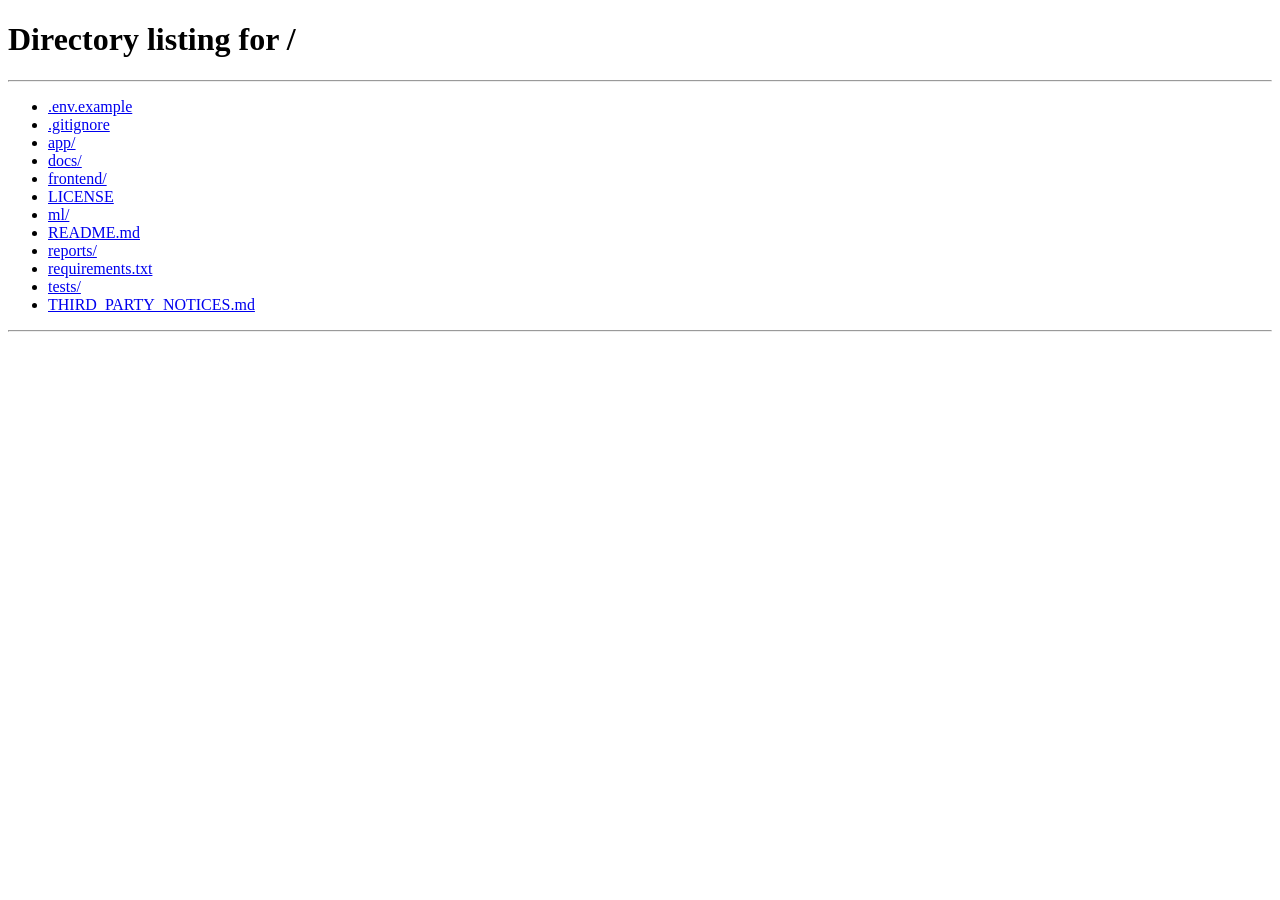
==== frontend/analytics.html @ b79d8882 "feat: add ResolveAI frontend and analytics dashboard" ====
<!DOCTYPE html>
<html lang="en">

<head>
    <meta charset="UTF-8">
    <meta name="viewport" content="width=device-width, initial-scale=1.0">

    <meta
        name="description"
        content="ResolveAI support operations and machine learning analytics."
    >

    <title>Analytics | ResolveAI</title>

    <!-- Bootstrap CSS -->
    <link
        href="https://cdn.jsdelivr.net/npm/bootstrap@5.3.8/dist/css/bootstrap.min.css"
        rel="stylesheet"
        integrity="sha384-sRIl4kxILFvY47J16cr9ZwB07vP4J8+LH7qKQnuqkuIAvNWLzeN8tE5YBujZqJLB"
        crossorigin="anonymous"
    >

    <!-- Shared application styles -->
    <link rel="stylesheet" href="./css/style.css">

    <!-- Dashboard layout styles -->
    <link rel="stylesheet" href="./css/dashboard.css">

    <!-- Analytics-specific styles -->
    <link rel="stylesheet" href="./css/analytics.css">
</head>

<body class="dashboard-page">

    <div class="dashboard-layout">

        <!-- Sidebar -->
        <aside class="dashboard-sidebar">

            <div class="sidebar-brand">
                <div class="brand-mark">R</div>
                <span class="brand-name">ResolveAI</span>
            </div>

            <div class="sidebar-section-label">
                WORKSPACE
            </div>

            <nav class="sidebar-navigation">

                <a href="/dashboard.html" class="nav-item">
                    <span>Overview</span>
                </a>

                <a href="/tickets.html" class="nav-item">
                    <span>Tickets</span>
                </a>

                <a href="/analytics.html" class="nav-item active">
                    <span>Analytics</span>
                </a>

            </nav>

            <div class="sidebar-footer">

                <div class="sidebar-status">
                    <span class="status-dot"></span>
                    System operational
                </div>

                <span class="sidebar-version">
                    ResolveAI v0.1.0
                </span>

            </div>

        </aside>


        <!-- Main content -->
        <main class="dashboard-main">

            <!-- Top navigation -->
            <header class="dashboard-topbar">

                <div>
                    <p class="dashboard-breadcrumb">
                        Workspace / Analytics
                    </p>

                    <h1>Analytics</h1>
                </div>

                <div class="agent-profile">

                    <div class="agent-avatar" id="agentAvatar">
                        --
                    </div>

                    <div class="agent-information">

                        <p id="agentName">
                            Loading profile...
                        </p>

                        <span id="agentRole">
                            Support Agent
                        </span>

                    </div>

                    <button
                        type="button"
                        class="btn btn-outline-secondary btn-sm"
                        id="logoutButton"
                    >
                        Logout
                    </button>

                </div>

            </header>


            <!-- Analytics content -->
            <section class="dashboard-content analytics-content">

                <div class="welcome-section">

                    <div>
                        <p class="welcome-label">
                            BUSINESS INTELLIGENCE
                        </p>

                        <h2>Support Operations Overview</h2>

                        <p>
                            Monitor ticket activity, customer support trends
                            and AI classification performance.
                        </p>
                    </div>

                </div>


                <!-- Page messages -->
                <div
                    id="analyticsPageAlert"
                    class="alert d-none"
                    role="alert"
                ></div>


                <!-- Operational summary -->
                <section
                    class="stats-grid analytics-summary-grid"
                    aria-label="Ticket statistics"
                >

                    <article class="stat-card">
                        <div class="stat-card-heading">
                            Total Tickets
                        </div>

                        <div
                            class="stat-card-value"
                            id="analyticsTotalTickets"
                        >
                            --
                        </div>

                        <p class="stat-card-description">
                            All registered tickets
                        </p>
                    </article>


                    <article class="stat-card">
                        <div class="stat-card-heading">
                            Open Tickets
                        </div>

                        <div
                            class="stat-card-value"
                            id="analyticsOpenTickets"
                        >
                            --
                        </div>

                        <p class="stat-card-description">
                            Awaiting resolution
                        </p>
                    </article>


                    <article class="stat-card">
                        <div class="stat-card-heading">
                            In Progress
                        </div>

                        <div
                            class="stat-card-value"
                            id="analyticsProgressTickets"
                        >
                            --
                        </div>

                        <p class="stat-card-description">
                            Currently being handled
                        </p>
                    </article>


                    <article class="stat-card">
                        <div class="stat-card-heading">
                            Resolved Tickets
                        </div>

                        <div
                            class="stat-card-value"
                            id="analyticsResolvedTickets"
                        >
                            --
                        </div>

                        <p class="stat-card-description">
                            Successfully completed
                        </p>
                    </article>

                </section>


                <!-- Ticket operations analytics -->
                <section class="analytics-section">

                    <div class="section-heading">
                        <div>
                            <h3>Ticket Operations</h3>

                            <p>
                                Distribution and trends based on actual
                                ticket records.
                            </p>
                        </div>
                    </div>


                    <div class="analytics-charts-grid">

                        <!-- Confirmed categories -->
                        <article class="analytics-panel">

                            <div class="analytics-panel-heading">
                                <h4>Confirmed Categories</h4>

                                <p>
                                    Agent-confirmed ticket categories
                                </p>
                            </div>

                            <div
                                id="confirmedCategoryChart"
                                class="analytics-chart-content"
                            >
                                <p class="analytics-loading">
                                    Loading category distribution...
                                </p>
                            </div>

                        </article>


                        <!-- AI predictions -->
                        <article class="analytics-panel">

                            <div class="analytics-panel-heading">
                                <h4>AI Predictions</h4>

                                <p>
                                    Categories suggested by the ML model
                                </p>
                            </div>

                            <div
                                id="aiPredictionChart"
                                class="analytics-chart-content"
                            >
                                <p class="analytics-loading">
                                    Loading AI prediction distribution...
                                </p>
                            </div>

                        </article>


                        <!-- Priority distribution -->
                        <article class="analytics-panel">

                            <div class="analytics-panel-heading">
                                <h4>Priority Distribution</h4>

                                <p>
                                    Tickets grouped by priority
                                </p>
                            </div>

                            <div
                                id="priorityChart"
                                class="analytics-chart-content"
                            >
                                <p class="analytics-loading">
                                    Loading priority distribution...
                                </p>
                            </div>

                        </article>


                        <!-- Ticket trends -->
                        <article class="analytics-panel">

                            <div class="analytics-panel-heading">
                                <h4>Daily Ticket Trends</h4>

                                <p>
                                    Tickets grouped by actual creation date
                                </p>
                            </div>

                            <div
                                id="ticketTrendChart"
                                class="analytics-chart-content"
                            >
                                <p class="analytics-loading">
                                    Loading ticket trends...
                                </p>
                            </div>

                        </article>

                    </div>

                </section>


                <!-- Machine learning model performance -->
                <section
                    class="analytics-section"
                    id="model-performance"
                >

                    <div class="section-heading">
                        <div>
                            <h3>AI Model Performance</h3>

                            <p>
                                Evaluation results from the held-out
                                Bitext test dataset.
                            </p>
                        </div>
                    </div>


                    <!-- Model information -->
                    <article class="analytics-panel model-information-panel">

                        <div class="analytics-panel-heading">
                            <h4>Model Information</h4>
                        </div>

                        <div class="model-information-grid">

                            <div>
                                <span class="model-info-label">
                                    Model
                                </span>

                                <strong id="modelName">
                                    Loading...
                                </strong>
                            </div>

                            <div>
                                <span class="model-info-label">
                                    Training Records
                                </span>

                                <strong id="trainingRecords">
                                    --
                                </strong>
                            </div>

                            <div>
                                <span class="model-info-label">
                                    Test Records
                                </span>

                                <strong id="testRecords">
                                    --
                                </strong>
                            </div>

                        </div>

                    </article>


                    <!-- Overall ML metrics -->
                    <div class="model-metrics-grid">

                        <article class="model-metric-card">

                            <span class="model-metric-label">
                                Accuracy
                            </span>

                            <strong
                                class="model-metric-value"
                                id="modelAccuracy"
                            >
                                --
                            </strong>

                            <p>
                                Overall correct predictions
                            </p>

                        </article>


                        <article class="model-metric-card">

                            <span class="model-metric-label">
                                Macro F1-Score
                            </span>

                            <strong
                                class="model-metric-value"
                                id="modelMacroF1"
                            >
                                --
                            </strong>

                            <p>
                                Average F1 across categories
                            </p>

                        </article>


                        <article class="model-metric-card">

                            <span class="model-metric-label">
                                Weighted F1-Score
                            </span>

                            <strong
                                class="model-metric-value"
                                id="modelWeightedF1"
                            >
                                --
                            </strong>

                            <p>
                                F1 weighted by category support
                            </p>

                        </article>

                    </div>


                    <!-- Classification report -->
                    <article class="analytics-panel">

                        <div class="analytics-panel-heading">
                            <h4>Category-Level Classification Report</h4>

                            <p>
                                Precision, recall, F1-score and test support
                                for each category.
                            </p>
                        </div>

                        <div class="table-responsive">

                            <table
                                class="table analytics-table"
                                id="categoryMetricsTable"
                            >

                                <thead>
                                    <tr>
                                        <th>Category</th>
                                        <th>Precision</th>
                                        <th>Recall</th>
                                        <th>F1-Score</th>
                                        <th>Support</th>
                                    </tr>
                                </thead>

                                <tbody id="categoryMetricsTableBody">

                                    <tr>
                                        <td
                                            colspan="5"
                                            class="analytics-loading"
                                        >
                                            Loading classification report...
                                        </td>
                                    </tr>

                                </tbody>

                            </table>

                        </div>

                    </article>


                    <!-- Confusion matrix -->
                    <article class="analytics-panel confusion-matrix-panel">

                        <div class="analytics-panel-heading">
                            <h4>Confusion Matrix</h4>

                            <p>
                                Actual categories compared with predicted
                                categories. Rows represent actual classes;
                                columns represent predicted classes.
                            </p>
                        </div>

                        <div
                            id="confusionMatrixContainer"
                            class="table-responsive confusion-matrix-container"
                        >
                            <p class="analytics-loading">
                                Loading confusion matrix...
                            </p>
                        </div>

                    </article>


                    <!-- Evaluation disclaimer -->
                    <div class="analytics-disclaimer">

                        <strong>Evaluation note</strong>

                        <p>
                            These metrics represent the model's performance
                            on the held-out Bitext test dataset. Performance
                            on real-world customer tickets may differ.
                        </p>

                    </div>

                </section>

            </section>

        </main>

    </div>


    <!-- Bootstrap JavaScript -->
    <script
        src="https://cdn.jsdelivr.net/npm/bootstrap@5.3.8/dist/js/bootstrap.bundle.min.js"
        integrity="sha384-FKyoEForCGlyvwx9Hj09JcYn3nv7wiPVlz7YYwJrWVcXK/BmnVDxM+D2scQbITxI"
        crossorigin="anonymous"
    ></script>


    <!-- Analytics JavaScript -->
    <script src="./js/analytics.js" defer></script>

</body>

</html>
---- frontend/css/style.css ----
/* =========================================
   RESOLVEAI - GLOBAL STYLES
========================================= */

:root {
    --primary: #4779e8;
    --primary-dark: #3565d4;
    --navy: #17243a;
    --navy-light: #263954;
    --text-primary: #1b2537;
    --text-secondary: #718096;
    --border: #e2e8f0;
    --background: #f7f9fc;
    --white: #ffffff;
}

* {
    box-sizing: border-box;
}

html,
body {
    min-height: 100%;
}

body {
    margin: 0;
    font-family: Inter, -apple-system, BlinkMacSystemFont,
        "Segoe UI", sans-serif;
    color: var(--text-primary);
    background: var(--background);
}


/* =========================================
   LOGIN PAGE LAYOUT
========================================= */

.login-page {
    min-height: 100vh;
}

.login-layout {
    display: grid;
    grid-template-columns: 1fr 1fr;
    min-height: 100vh;
}


/* =========================================
   LEFT BRANDING SECTION
========================================= */

.login-visual {
    position: relative;
    display: flex;
    flex-direction: column;
    justify-content: space-between;
    overflow: hidden;
    min-height: 100vh;
    padding: 48px 9%;
    color: var(--white);

    background:
        radial-gradient(
            circle at 85% 15%,
            rgba(71, 121, 232, 0.35),
            transparent 35%
        ),
        linear-gradient(
            145deg,
            #17243a 0%,
            #1c2d49 55%,
            #263c5e 100%
        );
}

.login-visual::after {
    content: "";
    position: absolute;
    width: 420px;
    height: 420px;
    right: -180px;
    bottom: -180px;
    border: 1px solid rgba(255, 255, 255, 0.08);
    border-radius: 50%;
    pointer-events: none;
}

.brand-lockup {
    display: flex;
    align-items: center;
    gap: 12px;
}

.brand-mark {
    display: flex;
    align-items: center;
    justify-content: center;
    width: 42px;
    height: 42px;
    border-radius: 12px;
    background: var(--primary);
    color: var(--white);
    font-size: 24px;
    font-weight: 800;
}

.brand-name {
    font-size: 23px;
    font-weight: 700;
    letter-spacing: -0.7px;
}

.visual-copy {
    position: relative;
    z-index: 1;
    max-width: 560px;
    margin: 65px 0;
}

.eyebrow {
    margin-bottom: 18px;
    color: #8eafff;
    font-size: 12px;
    font-weight: 700;
    letter-spacing: 2px;
}

.visual-copy h1 {
    margin-bottom: 24px;
    font-size: clamp(38px, 4.2vw, 62px);
    font-weight: 700;
    line-height: 1.13;
    letter-spacing: -2px;
}

.visual-description {
    max-width: 430px;
    color: #bdc9dc;
    font-size: 16px;
    line-height: 1.8;
}

.visual-footer {
    display: flex;
    align-items: center;
    gap: 10px;
    color: #bdc9dc;
    font-size: 13px;
}

.status-dot {
    width: 9px;
    height: 9px;
    border-radius: 50%;
    background: #53d6a0;
    box-shadow: 0 0 12px rgba(83, 214, 160, 0.5);
}


/* =========================================
   RIGHT LOGIN SECTION
========================================= */

.login-panel {
    display: flex;
    align-items: center;
    justify-content: center;
    padding: 48px;
    background: var(--white);
}

.login-card {
    width: 100%;
    max-width: 430px;
}

.mobile-brand {
    display: none;
}

.login-heading {
    margin-bottom: 36px;
}

.login-heading .eyebrow {
    margin-bottom: 12px;
    color: var(--primary);
}

.login-heading h2 {
    margin-bottom: 12px;
    font-size: 30px;
    font-weight: 700;
    letter-spacing: -0.8px;
}

.login-description {
    color: var(--text-secondary);
    font-size: 14px;
    line-height: 1.7;
}


/* =========================================
   FORM ELEMENTS
========================================= */

.form-label {
    margin-bottom: 9px;
    color: var(--text-primary);
    font-size: 14px;
    font-weight: 600;
}

.form-control {
    min-height: 50px;
    padding: 12px 15px;
    border: 1px solid var(--border);
    border-radius: 9px;
    color: var(--text-primary);
    font-size: 14px;
    transition: border-color 0.2s, box-shadow 0.2s;
}

.form-control::placeholder {
    color: #a0aabc;
}

.form-control:focus {
    border-color: var(--primary);
    box-shadow: 0 0 0 4px rgba(71, 121, 232, 0.12);
}


/* =========================================
   LOGIN BUTTON
========================================= */

.login-button {
    min-height: 50px;
    border: none;
    border-radius: 9px;
    background: var(--primary);
    font-size: 15px;
    font-weight: 600;
    transition: background 0.2s, transform 0.2s;
}

.login-button:hover {
    background: var(--primary-dark);
    transform: translateY(-1px);
}

.login-button:active {
    transform: translateY(0);
}

.login-button:disabled {
    background: #829fe0;
    cursor: not-allowed;
}


/* =========================================
   LOGIN FOOTER
========================================= */

.login-footnote {
    margin-top: 28px;
    color: var(--text-secondary);
    font-size: 12px;
    line-height: 1.6;
    text-align: center;
}


/* =========================================
   RESPONSIVE DESIGN - TABLETS
========================================= */

@media (max-width: 992px) {

    .login-layout {
        grid-template-columns: 0.9fr 1.1fr;
    }

    .login-visual {
        padding: 40px 8%;
    }

    .login-panel {
        padding: 36px;
    }

    .visual-copy h1 {
        font-size: 42px;
    }

}


/* =========================================
   RESPONSIVE DESIGN - MOBILE
========================================= */

@media (max-width: 768px) {

    .login-layout {
        grid-template-columns: 1fr;
    }

    .login-visual {
        min-height: auto;
        padding: 28px 26px 32px;
    }

    .brand-lockup {
        display: none;
    }

    .visual-copy {
        margin: 25px 0 0;
    }

    .visual-copy .eyebrow {
        margin-bottom: 12px;
    }

    .visual-copy h1 {
        margin-bottom: 14px;
        font-size: 36px;
        letter-spacing: -1px;
    }

    .visual-description {
        margin-bottom: 0;
        font-size: 14px;
    }

    .visual-footer {
        display: none;
    }

    .login-panel {
        padding: 35px 26px 45px;
    }

    .login-card {
        max-width: 480px;
    }

    .mobile-brand {
        display: flex;
        align-items: center;
        gap: 10px;
        margin-bottom: 38px;
    }

    .mobile-brand .brand-mark {
        width: 36px;
        height: 36px;
        font-size: 20px;
    }

    .mobile-brand .brand-name {
        color: var(--navy);
        font-size: 20px;
    }

    .login-heading h2 {
        font-size: 27px;
    }

}


/* =========================================
   SMALL MOBILE SCREENS
========================================= */

@media (max-width: 380px) {

    .visual-copy h1 {
        font-size: 30px;
    }

    .login-panel {
        padding-right: 20px;
        padding-left: 20px;
    }

    .login-heading h2 {
        font-size: 24px;
    }

}
---- frontend/css/dashboard.css ----
/* =========================================
   RESOLVEAI - DASHBOARD STYLES
========================================= */

.dashboard-page {
    min-height: 100vh;
    background: #f5f7fb;
    color: #1b2537;
}

.dashboard-layout {
    display: flex;
    min-height: 100vh;
}


/* =========================================
   SIDEBAR
========================================= */

.dashboard-sidebar {
    position: fixed;
    top: 0;
    bottom: 0;
    left: 0;
    z-index: 100;
    display: flex;
    flex-direction: column;
    width: 255px;
    padding: 30px 20px;
    background: #17243a;
    color: #ffffff;
}

.sidebar-brand {
    display: flex;
    align-items: center;
    gap: 12px;
    margin-bottom: 55px;
    padding: 0 8px;
}

.sidebar-brand .brand-mark {
    flex-shrink: 0;
}

.sidebar-brand .brand-name {
    color: #ffffff;
    font-size: 22px;
}

.sidebar-section-label {
    margin: 0 0 15px 12px;
    color: #8190a8;
    font-size: 11px;
    font-weight: 700;
    letter-spacing: 1.5px;
}

.sidebar-navigation {
    display: flex;
    flex-direction: column;
    gap: 8px;
}

.nav-item {
    display: block;
    padding: 13px 15px;
    border-radius: 8px;
    color: #b8c5d8;
    font-size: 14px;
    font-weight: 500;
    text-decoration: none;
    transition: all 0.2s ease;
}

.nav-item:hover {
    background: #263954;
    color: #ffffff;
}

.nav-item.active {
    background: #4779e8;
    color: #ffffff;
    font-weight: 600;
}

.sidebar-footer {
    margin-top: auto;
    padding: 18px 10px 5px;
    border-top: 1px solid rgba(255, 255, 255, 0.1);
}

.sidebar-status {
    display: flex;
    align-items: center;
    gap: 9px;
    color: #c1ccdc;
    font-size: 12px;
}

.sidebar-status .status-dot {
    flex-shrink: 0;
}

.sidebar-version {
    display: block;
    margin-top: 12px;
    color: #8190a8;
    font-size: 11px;
}


/* =========================================
   MAIN CONTENT
========================================= */

.dashboard-main {
    width: calc(100% - 255px);
    min-height: 100vh;
    margin-left: 255px;
}


/* =========================================
   TOP NAVIGATION
========================================= */

.dashboard-topbar {
    display: flex;
    align-items: center;
    justify-content: space-between;
    min-height: 105px;
    padding: 22px 42px;
    border-bottom: 1px solid #e9edf3;
    background: #ffffff;
}

.dashboard-breadcrumb {
    margin-bottom: 6px;
    color: #8491a5;
    font-size: 12px;
}

.dashboard-topbar h1 {
    margin: 0;
    font-size: 25px;
    font-weight: 700;
    letter-spacing: -0.6px;
}

.agent-profile {
    display: flex;
    align-items: center;
    gap: 12px;
}

.agent-avatar {
    display: flex;
    align-items: center;
    justify-content: center;
    width: 42px;
    height: 42px;
    border-radius: 50%;
    background: #e9efff;
    color: #4779e8;
    font-size: 15px;
    font-weight: 700;
}

.agent-information {
    min-width: 100px;
}

.agent-information p {
    margin: 0 0 3px;
    color: #273449;
    font-size: 13px;
    font-weight: 600;
}

.agent-information span {
    color: #8491a5;
    font-size: 11px;
}

.agent-profile #logoutButton {
    margin-left: 12px;
}


/* =========================================
   DASHBOARD CONTENT
========================================= */

.dashboard-content {
    padding: 38px 42px;
}

.welcome-section {
    margin-bottom: 30px;
}

.welcome-label {
    margin-bottom: 9px;
    color: #4779e8;
    font-size: 11px;
    font-weight: 700;
    letter-spacing: 1.6px;
}

.welcome-section h2 {
    margin-bottom: 8px;
    font-size: 27px;
    font-weight: 700;
    letter-spacing: -0.8px;
}

.welcome-section p:last-child {
    margin-bottom: 0;
    color: #8491a5;
    font-size: 14px;
}


/* =========================================
   STATISTICS CARDS
========================================= */

.stats-grid {
    display: grid;
    grid-template-columns: repeat(4, minmax(0, 1fr));
    gap: 20px;
    margin-bottom: 35px;
}

.stat-card {
    padding: 24px;
    border: 1px solid #e9edf3;
    border-radius: 12px;
    background: #ffffff;
    box-shadow: 0 3px 12px rgba(25, 45, 80, 0.025);
    transition: transform 0.2s ease, box-shadow 0.2s ease;
}

.stat-card:hover {
    transform: translateY(-3px);
    box-shadow: 0 8px 22px rgba(25, 45, 80, 0.07);
}

.stat-card-heading {
    color: #718096;
    font-size: 13px;
    font-weight: 500;
}

.stat-card-value {
    margin: 15px 0 8px;
    color: #1b2537;
    font-size: 32px;
    font-weight: 700;
    letter-spacing: -1px;
}

.stat-card-description {
    margin: 0;
    color: #9aa5b5;
    font-size: 11px;
}


/* =========================================
   RECENT TICKETS SECTION
========================================= */

.tickets-section {
    overflow: hidden;
    margin-bottom: 28px;
    padding: 25px;
    border: 1px solid #e9edf3;
    border-radius: 12px;
    background: #ffffff;
}

.section-heading {
    display: flex;
    align-items: center;
    justify-content: space-between;
    gap: 15px;
    margin-bottom: 25px;
}

.section-heading h3 {
    margin-bottom: 6px;
    font-size: 18px;
    font-weight: 700;
}

.section-heading p {
    margin: 0;
    color: #8b97a8;
    font-size: 12px;
}

.section-heading .btn {
    border-radius: 8px;
    font-size: 12px;
    font-weight: 600;
}

.tickets-table {
    min-width: 650px;
    margin-bottom: 0;
}

.tickets-table thead th {
    padding: 15px 12px;
    border-bottom: 1px solid #e9edf3;
    background: #f8faff;
    color: #7d899d;
    font-size: 11px;
    font-weight: 700;
    text-transform: uppercase;
    letter-spacing: 0.5px;
}

.tickets-table tbody td {
    padding: 18px 12px;
    border-bottom: 1px solid #edf0f5;
    color: #46536a;
    font-size: 12px;
    vertical-align: middle;
}

.tickets-table tbody tr:last-child td {
    border-bottom: none;
}

.empty-state {
    padding: 35px 12px !important;
    color: #9aa5b5 !important;
    text-align: center;
}


/* =========================================
   AI INFORMATION PANEL
========================================= */

.ai-information {
    display: flex;
    align-items: center;
    gap: 18px;
    padding: 24px;
    border: 1px solid #dce6ff;
    border-radius: 12px;
    background: #eef3ff;
}

.ai-information-mark {
    display: flex;
    flex-shrink: 0;
    align-items: center;
    justify-content: center;
    width: 48px;
    height: 48px;
    border-radius: 12px;
    background: #4779e8;
    color: #ffffff;
    font-size: 15px;
    font-weight: 800;
}

.ai-information h3 {
    margin-bottom: 7px;
    color: #243b66;
    font-size: 15px;
    font-weight: 700;
}

.ai-information p {
    margin: 0;
    color: #637796;
    font-size: 12px;
    line-height: 1.7;
}


/* =========================================
   RESPONSIVE DESIGN - TABLETS
========================================= */

@media (max-width: 1100px) {

    .stats-grid {
        grid-template-columns: repeat(2, minmax(0, 1fr));
    }

    .dashboard-content {
        padding: 30px;
    }

    .dashboard-topbar {
        padding: 20px 30px;
    }

}


/* =========================================
   RESPONSIVE DESIGN - MOBILE
========================================= */

@media (max-width: 768px) {

    .dashboard-sidebar {
        position: relative;
        width: 100%;
        min-height: auto;
        padding: 15px 18px;
    }

    .dashboard-layout {
        flex-direction: column;
    }

    .sidebar-brand {
        margin-bottom: 18px;
    }

    .sidebar-navigation {
        flex-direction: row;
        flex-wrap: wrap;
    }

    .sidebar-section-label,
    .sidebar-footer {
        display: none;
    }

    .nav-item {
        padding: 10px 12px;
        font-size: 12px;
    }

    .dashboard-main {
        width: 100%;
        margin-left: 0;
    }

    .dashboard-topbar {
        align-items: flex-start;
        gap: 15px;
        padding: 22px 20px;
    }

    .dashboard-topbar h1 {
        font-size: 21px;
    }

    .agent-profile {
        flex-wrap: wrap;
        justify-content: flex-end;
        gap: 8px;
    }

    .agent-information {
        display: none;
    }

    .agent-profile #logoutButton {
        margin-left: 0;
    }

    .dashboard-content {
        padding: 25px 20px;
    }

    .stats-grid {
        grid-template-columns: repeat(2, minmax(0, 1fr));
        gap: 12px;
    }

    .stat-card {
        padding: 18px;
    }

    .stat-card-value {
        font-size: 27px;
    }

    .section-heading {
        align-items: flex-start;
        flex-direction: column;
    }

    .tickets-section {
        padding: 18px;
    }

}

@media (max-width: 420px) {

    .stats-grid {
        grid-template-columns: 1fr;
    }

    .dashboard-topbar {
        flex-direction: column;
    }

    .agent-profile {
        justify-content: flex-start;
    }

    .agent-information {
        display: block;
    }

    .ai-information {
        align-items: flex-start;
        flex-direction: column;
    }

}
---- frontend/css/analytics.css ----
/* =========================================
   RESOLVEAI - ANALYTICS PAGE
========================================= */

.analytics-content {
    display: flex;
    flex-direction: column;
    gap: 30px;
}

.analytics-section {
    display: flex;
    flex-direction: column;
    gap: 20px;
}

.analytics-summary-grid {
    margin-bottom: 0;
}

/* =========================================
   ANALYTICS CHART GRID
========================================= */

.analytics-charts-grid {
    display: grid;
    grid-template-columns: repeat(2, minmax(0, 1fr));
    gap: 20px;
}

.analytics-panel {
    min-width: 0;
    padding: 24px;
    background: #ffffff;
    border: 1px solid #e9edf3;
    border-radius: 14px;
    box-shadow: 0 3px 12px rgba(25, 42, 70, 0.035);
}

.analytics-panel-heading {
    margin-bottom: 22px;
}

.analytics-panel-heading h4 {
    margin: 0 0 7px;
    color: #17243a;
    font-size: 16px;
    font-weight: 650;
}

.analytics-panel-heading p {
    margin: 0;
    color: #8490a3;
    font-size: 13px;
    line-height: 1.6;
}

.analytics-chart-content {
    min-height: 230px;
    display: flex;
    flex-direction: column;
    justify-content: center;
    gap: 15px;
}

.analytics-loading,
.analytics-empty-state {
    margin: 0;
    padding: 24px 12px;
    color: #8995a7;
    font-size: 13px;
    text-align: center;
}

/* =========================================
   CSS BAR CHARTS
========================================= */

.analytics-bar-list {
    display: flex;
    flex-direction: column;
    gap: 15px;
}

.analytics-bar-row {
    display: grid;
    grid-template-columns: minmax(90px, 115px) minmax(50px, 1fr) 36px;
    align-items: center;
    gap: 10px;
}

.analytics-bar-label {
    overflow: hidden;
    color: #536176;
    font-size: 12px;
    font-weight: 600;
    text-overflow: ellipsis;
    white-space: nowrap;
}

.analytics-bar-track {
    height: 9px;
    overflow: hidden;
    background: #edf1f6;
    border-radius: 20px;
}

.analytics-bar-fill {
    height: 100%;
    min-width: 0;
    background: #6479dc;
    border-radius: 20px;
    transition: width 0.35s ease;
}

.analytics-bar-value {
    color: #26364d;
    font-size: 12px;
    font-weight: 650;
    text-align: right;
    font-variant-numeric: tabular-nums;
}

/* =========================================
   DAILY TICKET TREND
========================================= */

.analytics-trend-chart {
    width: 100%;
    min-height: 210px;
    overflow: visible;
}

.analytics-trend-chart text {
    fill: #8793a5;
    font-family: inherit;
    font-size: 10px;
}

.analytics-trend-line {
    fill: none;
    stroke: #6479dc;
    stroke-width: 2.5;
    stroke-linecap: round;
    stroke-linejoin: round;
}

.analytics-trend-area {
    fill: rgba(100, 121, 220, 0.10);
}

.analytics-trend-point {
    fill: #ffffff;
    stroke: #6479dc;
    stroke-width: 2;
}

/* =========================================
   MODEL INFORMATION
========================================= */

.model-information-panel {
    margin-bottom: 0;
}

.model-information-grid {
    display: grid;
    grid-template-columns: 2fr 1fr 1fr;
    gap: 24px;
}

.model-information-grid > div {
    display: flex;
    flex-direction: column;
    gap: 8px;
    min-width: 0;
}

.model-info-label {
    color: #8995a7;
    font-size: 12px;
    font-weight: 600;
    text-transform: uppercase;
    letter-spacing: 0.04em;
}

.model-information-grid strong {
    overflow-wrap: anywhere;
    color: #24344b;
    font-size: 15px;
    font-weight: 650;
}

/* =========================================
   MODEL METRIC CARDS
========================================= */

.model-metrics-grid {
    display: grid;
    grid-template-columns: repeat(3, minmax(0, 1fr));
    gap: 20px;
}

.model-metric-card {
    display: flex;
    flex-direction: column;
    gap: 10px;
    padding: 23px;
    background: #ffffff;
    border: 1px solid #e9edf3;
    border-radius: 14px;
    box-shadow: 0 3px 12px rgba(25, 42, 70, 0.035);
}

.model-metric-label {
    color: #78869a;
    font-size: 13px;
    font-weight: 600;
}

.model-metric-value {
    color: #536bca;
    font-size: 30px;
    font-weight: 750;
    letter-spacing: -0.8px;
    font-variant-numeric: tabular-nums;
}

.model-metric-card p {
    margin: 0;
    color: #929daf;
    font-size: 12px;
}

/* =========================================
   CLASSIFICATION REPORT TABLE
========================================= */

.analytics-table {
    margin: 0;
    vertical-align: middle;
    white-space: nowrap;
}

.analytics-table thead th {
    padding: 13px 15px;
    background: #f7f9fc;
    border-bottom: 1px solid #e9edf3;
    color: #718096;
    font-size: 11px;
    font-weight: 700;
    text-transform: uppercase;
    letter-spacing: 0.045em;
}

.analytics-table tbody td {
    padding: 14px 15px;
    border-bottom: 1px solid #eef1f5;
    color: #48566c;
    font-size: 13px;
    font-variant-numeric: tabular-nums;
}

.analytics-table tbody tr:last-child td {
    border-bottom: none;
}

.analytics-table tbody td:first-child {
    color: #26364d;
    font-weight: 650;
}

.analytics-table tbody tr:hover {
    background: #fafbfe;
}

/* =========================================
   CONFUSION MATRIX
========================================= */

.confusion-matrix-container {
    width: 100%;
    overflow-x: auto;
}

.confusion-matrix {
    width: max-content;
    min-width: 100%;
    border-collapse: separate;
    border-spacing: 3px;
    text-align: center;
}

.confusion-matrix th,
.confusion-matrix td {
    min-width: 55px;
    height: 42px;
    padding: 8px;
    border-radius: 5px;
    font-size: 11px;
    font-variant-numeric: tabular-nums;
}

.confusion-matrix thead th,
.confusion-matrix .matrix-row-label {
    background: #f2f5fa;
    color: #59677c;
    font-weight: 700;
}

.confusion-matrix .matrix-axis-label {
    color: #7d8a9e;
    background: transparent;
    font-size: 10px;
    font-weight: 700;
    text-transform: uppercase;
}

.confusion-matrix .matrix-correct {
    background: #e3f3eb;
    color: #24734e;
}

.confusion-matrix .matrix-error {
    background: #fce8e8;
    color: #b33e3e;
    font-weight: 750;
}

.confusion-matrix .matrix-zero {
    background: #fafbfc;
    color: #c1c9d4;
}

/* =========================================
   EVALUATION DISCLAIMER
========================================= */

.analytics-disclaimer {
    padding: 19px 22px;
    background: #f5f7fb;
    border: 1px solid #e7ebf3;
    border-radius: 12px;
}

.analytics-disclaimer strong {
    display: block;
    margin-bottom: 6px;
    color: #384a65;
    font-size: 13px;
}

.analytics-disclaimer p {
    margin: 0;
    color: #738198;
    font-size: 12px;
    line-height: 1.7;
}

/* =========================================
   RESPONSIVE DESIGN
========================================= */

@media (max-width: 1100px) {

    .analytics-charts-grid {
        grid-template-columns: 1fr;
    }

    .model-information-grid {
        grid-template-columns: 1fr 1fr;
    }

    .model-information-grid > div:first-child {
        grid-column: 1 / -1;
    }

}

@media (max-width: 768px) {

    .analytics-content {
        gap: 23px;
    }

    .analytics-panel {
        padding: 18px;
    }

    .model-metrics-grid {
        grid-template-columns: 1fr;
        gap: 13px;
    }

    .model-metric-card {
        padding: 19px;
    }

    .model-metric-value {
        font-size: 26px;
    }

    .model-information-grid {
        grid-template-columns: 1fr;
        gap: 18px;
    }

    .model-information-grid > div:first-child {
        grid-column: auto;
    }

    .analytics-bar-row {
        grid-template-columns: 90px minmax(40px, 1fr) 30px;
        gap: 7px;
    }

}

@media (max-width: 480px) {

    .analytics-panel {
        padding: 15px;
    }

    .analytics-bar-label {
        font-size: 11px;
    }

    .analytics-bar-row {
        grid-template-columns: 82px minmax(35px, 1fr) 27px;
    }

    .analytics-table thead th,
    .analytics-table tbody td {
        padding: 11px;
        font-size: 11px;
    }

}
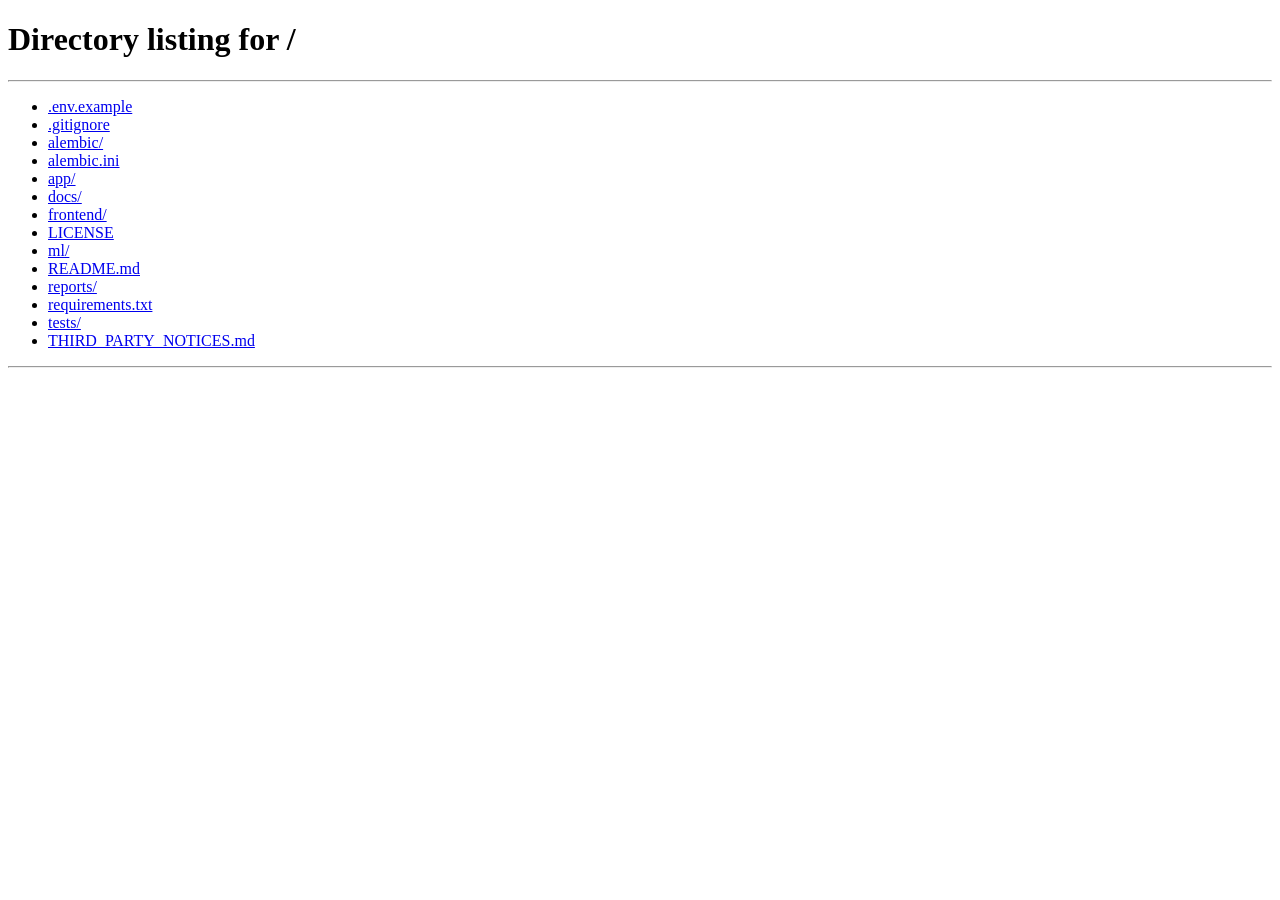
==== commit be862a3d: "feat: implement ticket assignment and agent workflow" ====
--- a/frontend/analytics.html
+++ b/frontend/analytics.html
@@ -56,7 +56,12 @@
                     <span>Tickets</span>
                 </a>
 
-                <a href="/analytics.html" class="nav-item active">
+                <!-- Staff only: revealed once the role is confirmed. -->
+                <a
+                    href="/analytics.html"
+                    class="nav-item active d-none"
+                    data-visible-roles="admin agent"
+                >
                     <span>Analytics</span>
                 </a>
 
@@ -154,8 +159,9 @@
 
                 <!-- Operational summary -->
                 <section
-                    class="stats-grid analytics-summary-grid"
+                    class="stats-grid analytics-summary-grid d-none"
                     aria-label="Ticket statistics"
+                    data-visible-roles="admin agent"
                 >
 
                     <article class="stat-card">
@@ -232,8 +238,11 @@
                 </section>
 
 
-                <!-- Ticket operations analytics -->
-                <section class="analytics-section">
+                <!-- Ticket operations analytics (staff only) -->
+                <section
+                    class="analytics-section d-none"
+                    data-visible-roles="admin agent"
+                >
 
                     <div class="section-heading">
                         <div>
@@ -347,8 +356,9 @@
 
                 <!-- Machine learning model performance -->
                 <section
-                    class="analytics-section"
+                    class="analytics-section d-none"
                     id="model-performance"
+                    data-visible-roles="admin agent"
                 >
 
                     <div class="section-heading">
@@ -576,6 +586,9 @@
     ></script>
 
 
+    <!-- Shared utilities (must load before page scripts) -->
+    <script src="./js/common.js" defer></script>
+
     <!-- Analytics JavaScript -->
     <script src="./js/analytics.js" defer></script>
 
--- a/frontend/css/dashboard.css
+++ b/frontend/css/dashboard.css
@@ -269,6 +269,105 @@
     font-size: 11px;
 }
 
+/* Admin: five cards (global statistics + unassigned). */
+.stats-grid.stats-grid-5 {
+    grid-template-columns: repeat(5, minmax(0, 1fr));
+}
+
+.stat-card {
+    display: flex;
+    flex-direction: column;
+}
+
+.stat-card-link {
+    align-self: flex-start;
+    margin-top: auto;
+    padding-top: 12px;
+    color: #4779e8;
+    font-size: 12px;
+    font-weight: 600;
+    text-decoration: none;
+}
+
+.stat-card-link:hover,
+.stat-card-link:focus-visible {
+    color: #2f5fcf;
+    text-decoration: underline;
+}
+
+
+/* =========================================
+   QUICK LINKS
+========================================= */
+
+.quick-links {
+    display: flex;
+    flex-wrap: wrap;
+    gap: 10px;
+    margin: -12px 0 30px;
+}
+
+.quick-links .btn {
+    padding: 8px 15px;
+    border: 1px solid #e9edf3;
+    border-radius: 8px;
+    background: #ffffff;
+    color: #46536a;
+    font-size: 12px;
+    font-weight: 600;
+}
+
+.quick-links .btn:hover {
+    border-color: #4779e8;
+    color: #4779e8;
+}
+
+
+/* =========================================
+   CONTAINED ALERTS (WITH RETRY)
+========================================= */
+
+.dashboard-alert {
+    display: flex;
+    flex-wrap: wrap;
+    align-items: center;
+    justify-content: space-between;
+    gap: 10px;
+    font-size: 13px;
+}
+
+.dashboard-retry-button {
+    flex-shrink: 0;
+    font-size: 12px;
+    font-weight: 600;
+}
+
+.empty-state-text {
+    margin: 0;
+}
+
+.empty-state .btn {
+    margin-top: 12px;
+    font-size: 12px;
+    font-weight: 600;
+}
+
+
+/* =========================================
+   ASSIGNMENT LABELS (dashboard + tickets page)
+========================================= */
+
+.assignee-label {
+    color: #46536a;
+    font-weight: 600;
+}
+
+.assignee-label.is-unassigned {
+    color: #8491a5;
+    font-weight: 400;
+    font-style: italic;
+}
+
 
 /* =========================================
    RECENT TICKETS SECTION
@@ -397,6 +496,10 @@
         grid-template-columns: repeat(2, minmax(0, 1fr));
     }
 
+    .stats-grid.stats-grid-5 {
+        grid-template-columns: repeat(3, minmax(0, 1fr));
+    }
+
     .dashboard-content {
         padding: 30px;
     }
@@ -477,9 +580,14 @@
         padding: 25px 20px;
     }
 
-    .stats-grid {
+    .stats-grid,
+    .stats-grid.stats-grid-5 {
         grid-template-columns: repeat(2, minmax(0, 1fr));
         gap: 12px;
+    }
+
+    .quick-links {
+        margin-top: -20px;
     }
 
     .stat-card {
@@ -503,7 +611,8 @@
 
 @media (max-width: 420px) {
 
-    .stats-grid {
+    .stats-grid,
+    .stats-grid.stats-grid-5 {
         grid-template-columns: 1fr;
     }
 
